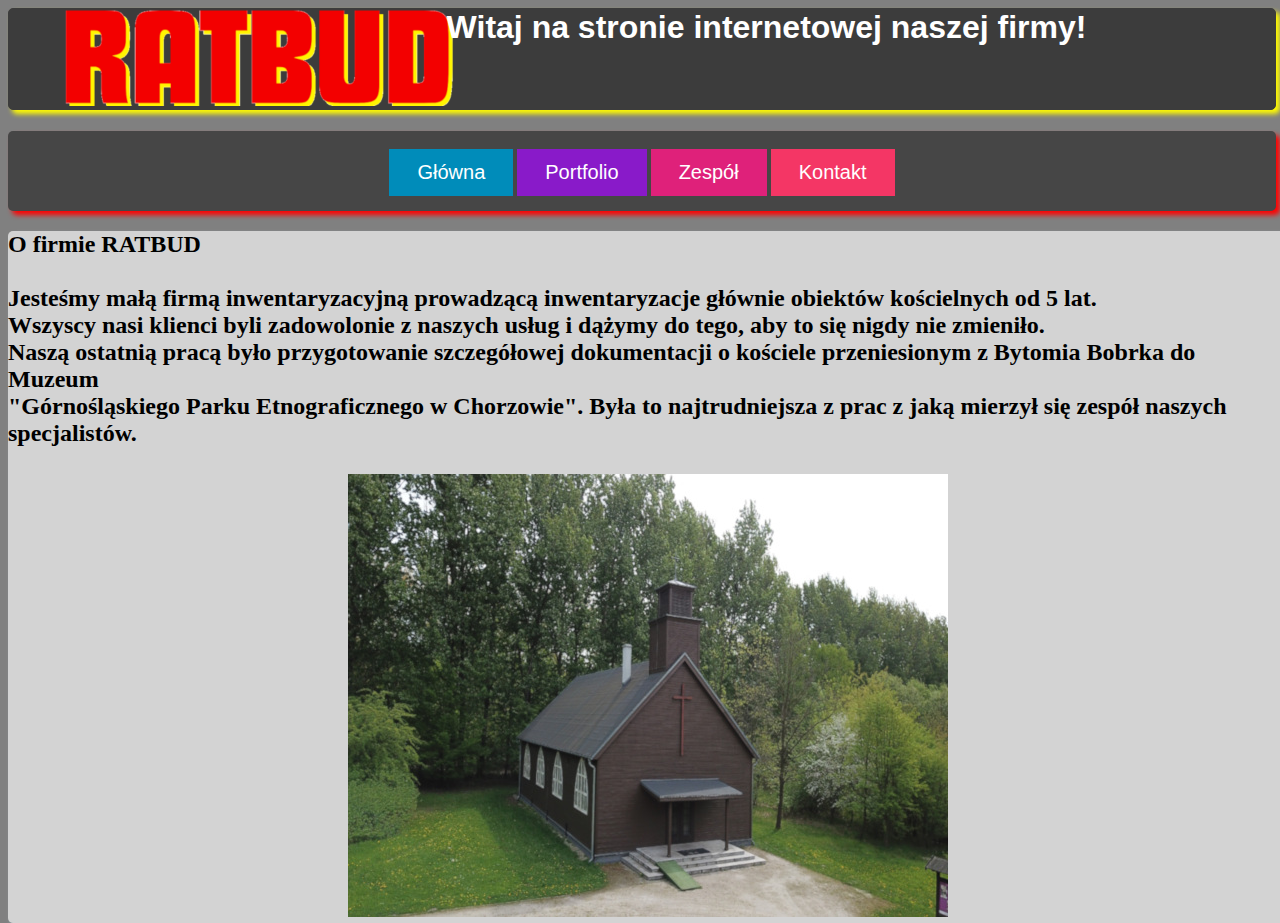
==== index.html @ 02cfb0dc "Add files via upload" ====
<!DOCTYPE html>
<html lang="pl">
<head>
<title> main </title>
<meta charset="UTF-8">
<link rel="stylesheet" href="inwe.css">
</head>
<body>
<div>
    <div class="logo"><img src="adres1.png" alt='' ></div>
<h1 class="baner"> Witaj na stronie internetowej naszej firmy! </h1>



<div class="menu"> 
    <br>
    <button class="button" onclick="window.location.href='index.html';" >Główna</button>
    <button class="button2" onclick="window.location.href='ofer.html';" >Portfolio</button>
    <button class="button3" onclick="window.location.href='zes.html';" >Zespół</button>
    <button class="button4" onclick="window.location.href='kon.html';" >Kontakt</button>
    </div>
<h2 class="main7" > O firmie RATBUD
<div>
<br>Jesteśmy małą firmą inwentaryzacyjną prowadzącą inwentaryzacje głównie obiektów kościelnych od 5 lat. <br>Wszyscy nasi klienci 
byli zadowolonie z naszych usług i dążymy do tego, aby to się nigdy nie zmieniło.
<br> Naszą ostatnią pracą było przygotowanie szczegółowej dokumentacji o kościele przeniesionym
 z Bytomia Bobrka do Muzeum <br>"Górnośląskiego Parku Etnograficznego w Chorzowie". Była to najtrudniejsza z prac z jaką mierzył się zespół naszych specjalistów.</div>
<div class="zdj"><br><img src="kościół przód.JPG" alt=""></div>
</h2>

</div>

</body>
</html>
---- inwe.css ----
body
{
    background-color: gray;
    width: 100%;
    height: 100vh;
    background-size: cover; 
    background-repeat: no-repeat; 

}
.tlo
{
    
    background-color: rgb(14, 103, 177);
    height: 700px;
    width: auto;
    margin: auto;
}
.baner
{
background-color: rgb(60, 60, 60);
border: 1px solid rgb(60, 60, 60);
color: white;
width: auto;
height: 100px;
text-align: center;
margin-top: 5px;

margin-right: 12px;
font-family:'Gill Sans', 'Gill Sans MT', Calibri, 'Trebuchet MS', sans-serif;
border-radius: 5px;
box-shadow: 4px 4px 5px  rgb(255, 251, 0);
font-weight: bold;
}
.menu
{

background-color:rgb(70, 70, 70);
color: rgb(251, 255, 0);
width: auto;
height: 80px;


margin-right: 12px;
margin-top: 5px;
border-radius: 5px;
box-shadow: 4px 4px 5px rgb(255, 0, 0);

text-align: center;
}
.main
{

background-color: lightgray;
color: black ;
width: 500px ;
height: 500px;
margin-right: 12px;
margin-left: 20px;
margin-top: 5px;
border-radius: 5px;
box-shadow: 4px 4px 5px lightblue;
text-align: center
}
.main2
{

background-color: lightgray;
color: black ;
width: 500px ;
height: 330px;
margin: auto;
margin-top: 40px;
border-radius: 5px;
box-shadow: 4px 4px 5px lightblue;
text-align: center
}
.main3
{

background-color: lightgray;
color: black ;
width: 320px ;
height: 500px;
margin: auto;
margin-top: 5px;
border-radius: 5px;
box-shadow: 4px 4px 5px lightblue;
text-align: center
}


    .main6
 {
  background-color: lightgray;
  color: black ;
  width: 1100px;
  height: 440px;
  margin-right: 12px;
  margin-top: 5px;
  border-radius: 5px;
  box-shadow: 4px 4px 5px magenta;
  text-align: center;
  margin: auto;
 }
 .main7
 {
  background-color: lightgray;
  color: black ;
  width: auto ;
  height: auto;
  margin: auto;
  margin-top: 20px;
  border-radius: 5px;
  box-shadow: 4px 4px 5px lightblue;
  text-align: left;
 }
 .main8
 {
background-color: lightgreen;
color: black ;
width: 420px ;
height: 490px;
margin: auto;
margin-top: 5px;
border-radius: 5px;
box-shadow: 4px 4px 5px lightblue;
text-align: center
 }
 .main9
 {
  background-color: lightgreen;
  color: black ;
  width: 420px ;
  height: 500px;
  margin: auto;
  margin-top: 5px;
  border-radius: 5px;
  box-shadow: 4px 4px 5px lightblue;
  text-align: center;
  font-size: medium ;
 }
 .main10
 {
  background-color: lightgreen;
  color: black ;
  width: 420px ;
  height: 510px;
  margin: auto;
  margin-top: 5px;
  border-radius: 5px;
  box-shadow: 4px 4px 5px lightblue;
  text-align: center;
 }
 .main11
 {
  background-color: lightgreen;
  color: black ;
  width: auto ;
  height: 560px;
  margin-right: 12px;
  margin-left: 20px;
  margin-top: 5px;
  border-radius: 5px;
  box-shadow: 4px 4px 5px lightblue;
  text-align: center
 }
 
.button 
{
  background-color: #008CBA; 
  border: none;
  color: white;
  padding: 15px 40px;
  text-align: center;
  text-decoration: none;
  display: inline-block;
  font-size: 20px;
  padding: 12px 28px;

}
.button1
{
  background-color: #f44336; 
  border: none;
  color: white;
  padding: 15px 40px;
  text-align: center;
  text-decoration: none;
  display: inline-block;
  font-size: 20px;
  padding: 12px 28px;

}
.button2
{
  background-color: #891ac9; 
  border: none;
  color: white;
  padding: 15px 40px;
  text-align: center;
  text-decoration: none;
  display: inline-block;
  font-size: 20px;
  padding: 12px 28px;

}

.button3
{
  background-color: #df217a; 
  border: none;
  color: white;
  padding: 15px 40px;
  text-align: center;
  text-decoration: none;
  display: inline-block;
  font-size: 20px;
  padding: 12px 28px;

}

.button4
{
  background-color: #f43665; 
  border: none;
  color: white;
  padding: 15px 40px;
  text-align: center;
  text-decoration: none;
  display: inline-block;
  font-size: 20px;
  padding: 12px 28px;

}
.logo
{
  float: left;
  margin-left: 50px;
  width: 200px;
  height: 80px;
 }
 .list
 {
  text-align: left;
  float: left;
 }
 .list1
 {
  text-align: left;
  float: left;
 }
 .list2
 {
  text-align: left;
  float: left;
 }
 .zdj
 {
  text-align: center;
 }
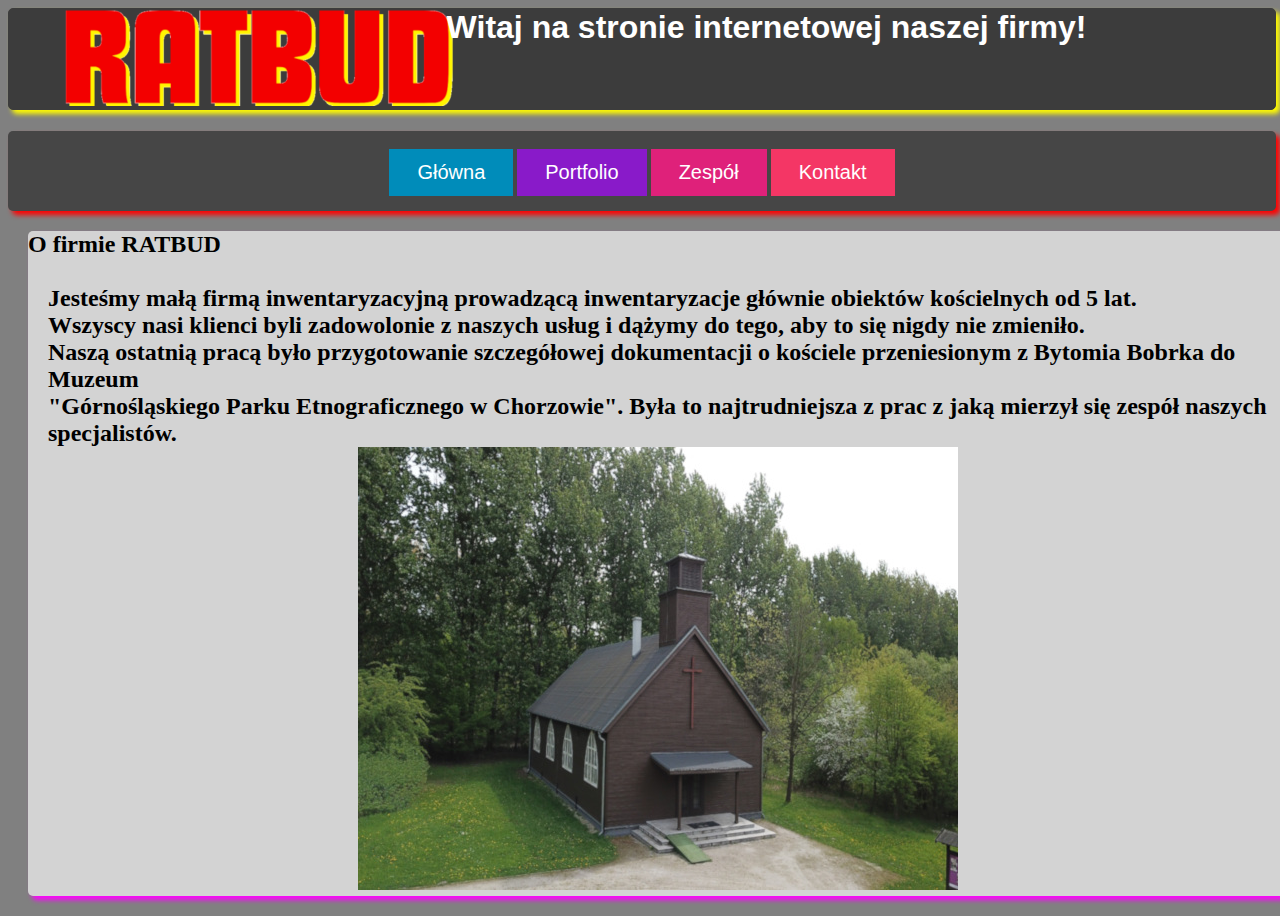
==== commit 539fcb74: "Zmiana druga" ====
--- a/index.html
+++ b/index.html
@@ -1,7 +1,7 @@
 <!DOCTYPE html>
 <html lang="pl">
 <head>
-<title> main </title>
+<title> inwentaryzacjaBytomBobrek </title>
 <meta charset="UTF-8">
 <link rel="stylesheet" href="inwe.css">
 </head>
@@ -15,12 +15,12 @@
 <div class="menu"> 
     <br>
     <button class="button" onclick="window.location.href='index.html';" >Główna</button>
-    <button class="button2" onclick="window.location.href='ofer.html';" >Portfolio</button>
+    <button class="button2" onclick="window.location.href='por.html';" >Portfolio</button>
     <button class="button3" onclick="window.location.href='zes.html';" >Zespół</button>
     <button class="button4" onclick="window.location.href='kon.html';" >Kontakt</button>
     </div>
-<h2 class="main7" > O firmie RATBUD
-<div>
+<h2 class="main7"  > O firmie RATBUD
+<div class="p">
 <br>Jesteśmy małą firmą inwentaryzacyjną prowadzącą inwentaryzacje głównie obiektów kościelnych od 5 lat. <br>Wszyscy nasi klienci 
 byli zadowolonie z naszych usług i dążymy do tego, aby to się nigdy nie zmieniło.
 <br> Naszą ostatnią pracą było przygotowanie szczegółowej dokumentacji o kościele przeniesionym
--- a/inwe.css
+++ b/inwe.css
@@ -71,7 +71,7 @@
 margin: auto;
 margin-top: 40px;
 border-radius: 5px;
-box-shadow: 4px 4px 5px lightblue;
+box-shadow: 4px 4px 5px magenta;
 text-align: center
 }
 .main3
@@ -79,17 +79,15 @@
 
 background-color: lightgray;
 color: black ;
-width: 320px ;
-height: 500px;
+width: 1100px ;
+height: auto;
 margin: auto;
 margin-top: 5px;
 border-radius: 5px;
-box-shadow: 4px 4px 5px lightblue;
+box-shadow: 4px 4px 5px magenta;
 text-align: center
 }
-
-
-    .main6
+.main6
  {
   background-color: lightgray;
   color: black ;
@@ -110,61 +108,12 @@
   height: auto;
   margin: auto;
   margin-top: 20px;
+  margin-left: 20px;
   border-radius: 5px;
-  box-shadow: 4px 4px 5px lightblue;
-  text-align: left;
- }
- .main8
- {
-background-color: lightgreen;
-color: black ;
-width: 420px ;
-height: 490px;
-margin: auto;
-margin-top: 5px;
-border-radius: 5px;
-box-shadow: 4px 4px 5px lightblue;
-text-align: center
- }
- .main9
- {
-  background-color: lightgreen;
-  color: black ;
-  width: 420px ;
-  height: 500px;
-  margin: auto;
-  margin-top: 5px;
-  border-radius: 5px;
-  box-shadow: 4px 4px 5px lightblue;
-  text-align: center;
-  font-size: medium ;
- }
- .main10
- {
-  background-color: lightgreen;
-  color: black ;
-  width: 420px ;
-  height: 510px;
-  margin: auto;
-  margin-top: 5px;
-  border-radius: 5px;
-  box-shadow: 4px 4px 5px lightblue;
-  text-align: center;
- }
- .main11
- {
-  background-color: lightgreen;
-  color: black ;
-  width: auto ;
-  height: 560px;
-  margin-right: 12px;
-  margin-left: 20px;
-  margin-top: 5px;
-  border-radius: 5px;
-  box-shadow: 4px 4px 5px lightblue;
-  text-align: center
- }
- 
+  box-shadow: 4px 4px 5px magenta;
+  text-align: left;
+ }
+
 .button 
 {
   background-color: #008CBA; 
@@ -204,7 +153,6 @@
   padding: 12px 28px;
 
 }
-
 .button3
 {
   background-color: #df217a; 
@@ -218,7 +166,6 @@
   padding: 12px 28px;
 
 }
-
 .button4
 {
   background-color: #f43665; 
@@ -257,4 +204,16 @@
  .zdj
  {
   text-align: center;
- }+ }
+ .p
+ {
+  float: left;
+  text-align: left;
+  margin-left: 20px;
+ }
+ .por
+ {
+  text-align: right;
+  margin-right: 30px;
+ }
+ 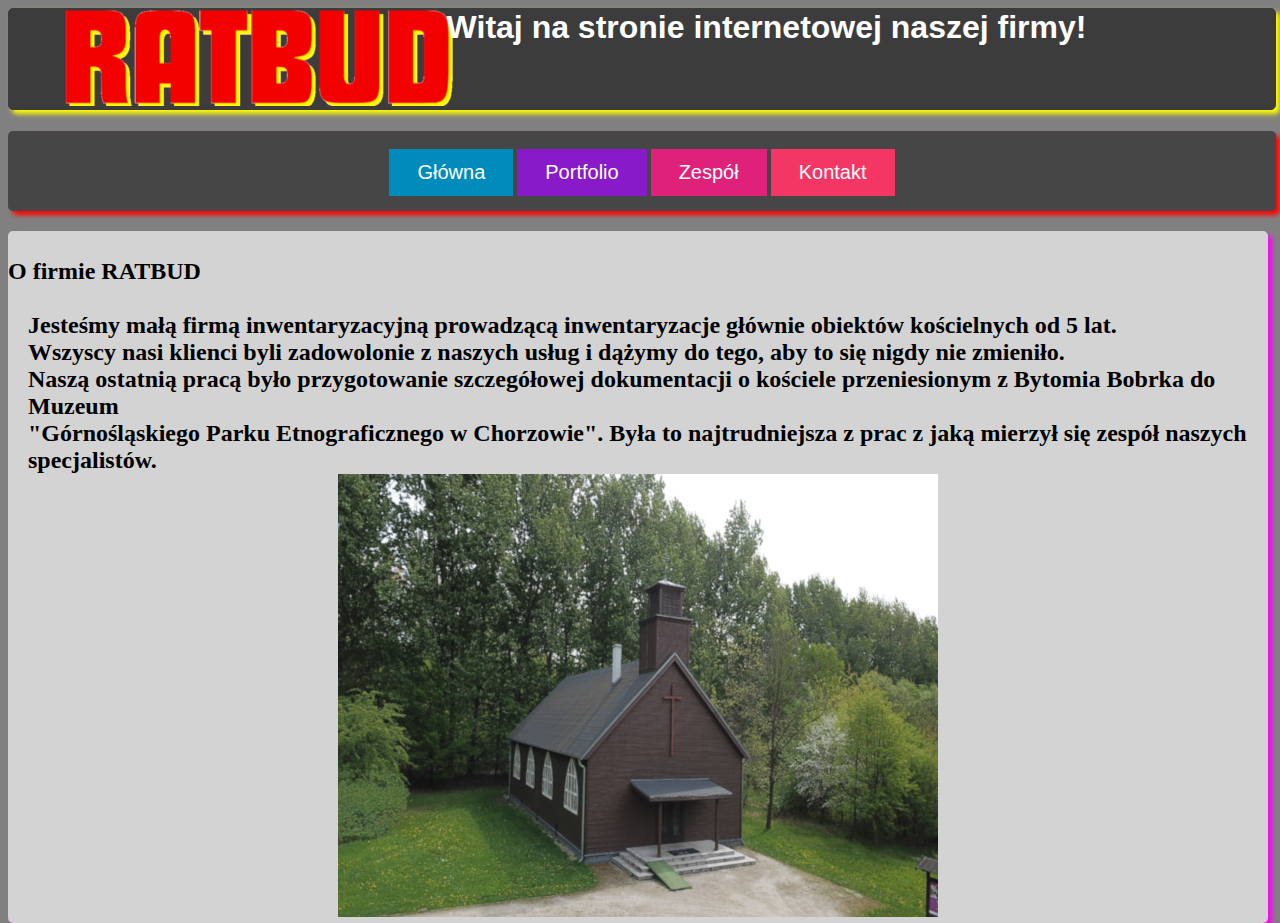
==== commit 5e35f5fc: "Update index.html" ====
--- a/index.html
+++ b/index.html
@@ -19,7 +19,7 @@
     <button class="button3" onclick="window.location.href='zes.html';" >Zespół</button>
     <button class="button4" onclick="window.location.href='kon.html';" >Kontakt</button>
     </div>
-<h2 class="main7"  > O firmie RATBUD
+<div class="main7"  ><h2><br> O firmie RATBUD
 <div class="p">
 <br>Jesteśmy małą firmą inwentaryzacyjną prowadzącą inwentaryzacje głównie obiektów kościelnych od 5 lat. <br>Wszyscy nasi klienci 
 byli zadowolonie z naszych usług i dążymy do tego, aby to się nigdy nie zmieniło.
@@ -27,6 +27,7 @@
  z Bytomia Bobrka do Muzeum <br>"Górnośląskiego Parku Etnograficznego w Chorzowie". Była to najtrudniejsza z prac z jaką mierzył się zespół naszych specjalistów.</div>
 <div class="zdj"><br><img src="kościół przód.JPG" alt=""></div>
 </h2>
+</div>
 
 </div>
 
--- a/inwe.css
+++ b/inwe.css
@@ -108,7 +108,7 @@
   height: auto;
   margin: auto;
   margin-top: 20px;
-  margin-left: 20px;
+  margin-right: 20px;
   border-radius: 5px;
   box-shadow: 4px 4px 5px magenta;
   text-align: left;
@@ -216,4 +216,4 @@
   text-align: right;
   margin-right: 30px;
  }
- + 
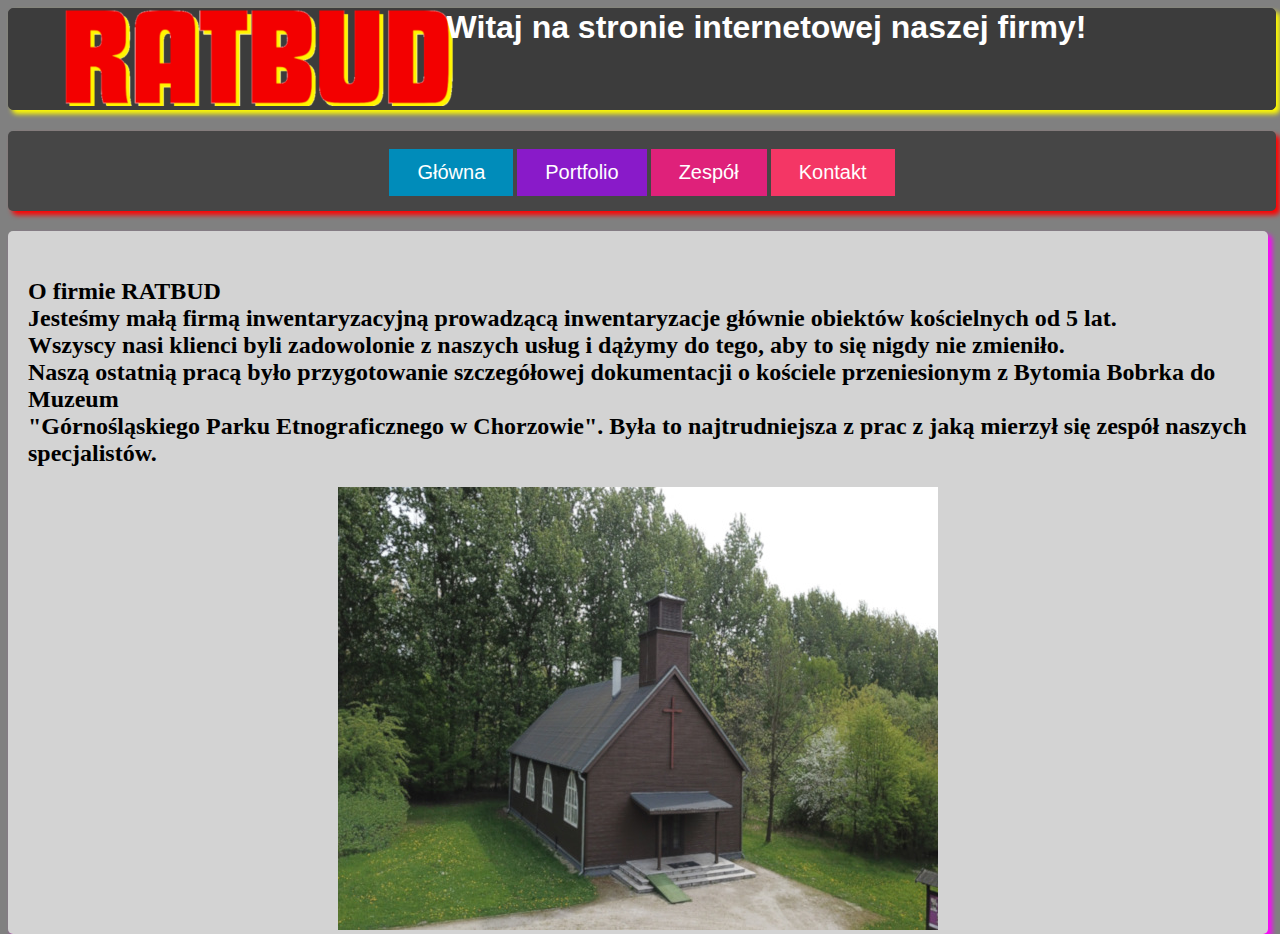
==== commit faf094f7: "Update index.html" ====
--- a/index.html
+++ b/index.html
@@ -19,8 +19,9 @@
     <button class="button3" onclick="window.location.href='zes.html';" >Zespół</button>
     <button class="button4" onclick="window.location.href='kon.html';" >Kontakt</button>
     </div>
-<div class="main7"  ><h2><br> O firmie RATBUD
+<div class="main7"  >
 <div class="p">
+<h2><br> O firmie RATBUD
 <br>Jesteśmy małą firmą inwentaryzacyjną prowadzącą inwentaryzacje głównie obiektów kościelnych od 5 lat. <br>Wszyscy nasi klienci 
 byli zadowolonie z naszych usług i dążymy do tego, aby to się nigdy nie zmieniło.
 <br> Naszą ostatnią pracą było przygotowanie szczegółowej dokumentacji o kościele przeniesionym
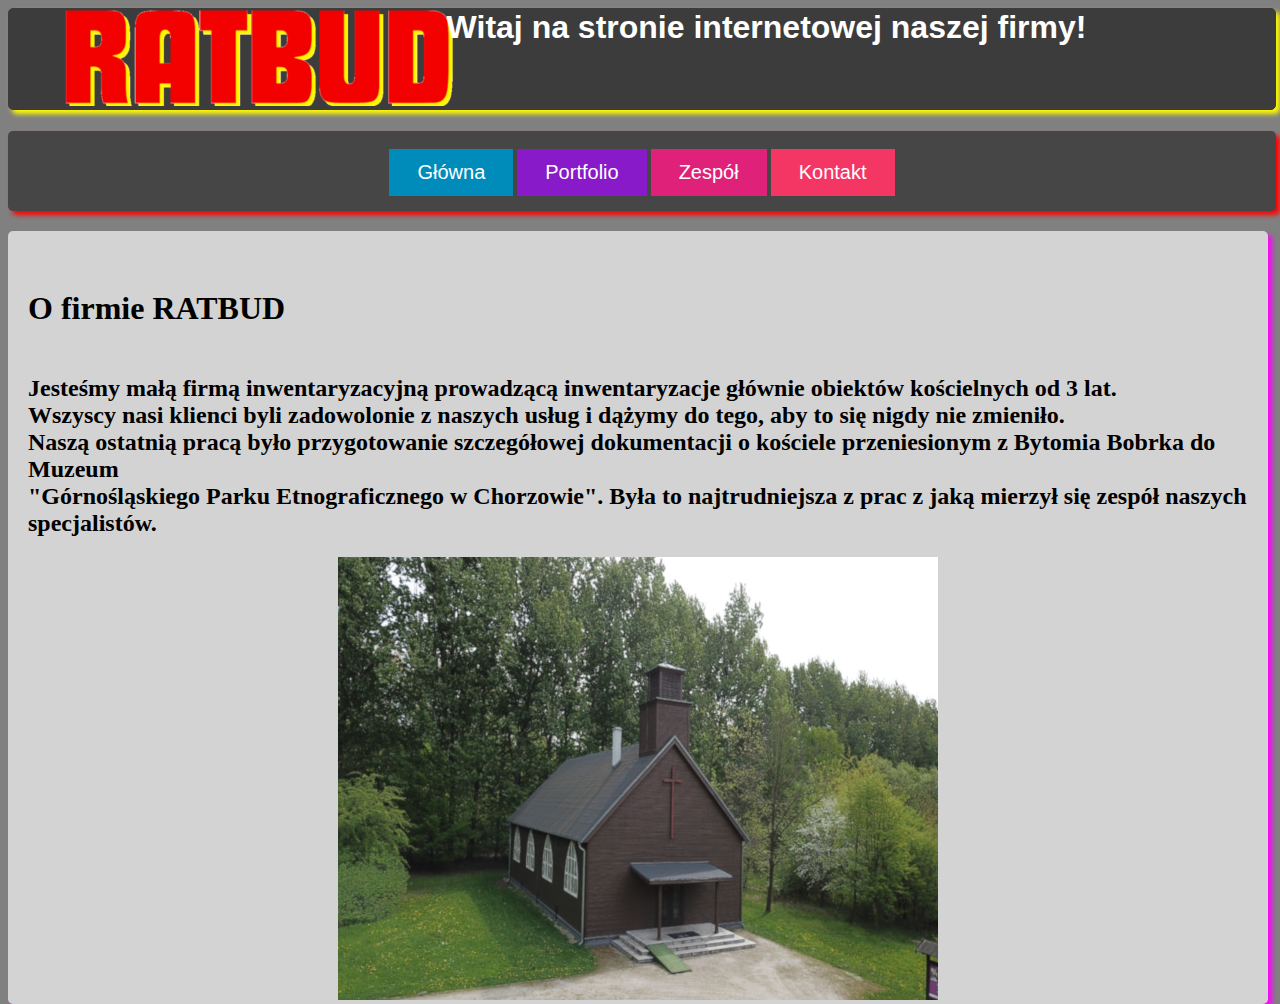
==== commit 746aed36: "Update index.html" ====
--- a/index.html
+++ b/index.html
@@ -21,8 +21,8 @@
     </div>
 <div class="main7"  >
 <div class="p">
-<h2><br> O firmie RATBUD
-<br>Jesteśmy małą firmą inwentaryzacyjną prowadzącą inwentaryzacje głównie obiektów kościelnych od 5 lat. <br>Wszyscy nasi klienci 
+<h1><br> O firmie RATBUD</h1><h2>
+<br>Jesteśmy małą firmą inwentaryzacyjną prowadzącą inwentaryzacje głównie obiektów kościelnych od 3 lat. <br>Wszyscy nasi klienci 
 byli zadowolonie z naszych usług i dążymy do tego, aby to się nigdy nie zmieniło.
 <br> Naszą ostatnią pracą było przygotowanie szczegółowej dokumentacji o kościele przeniesionym
  z Bytomia Bobrka do Muzeum <br>"Górnośląskiego Parku Etnograficznego w Chorzowie". Była to najtrudniejsza z prac z jaką mierzył się zespół naszych specjalistów.</div>
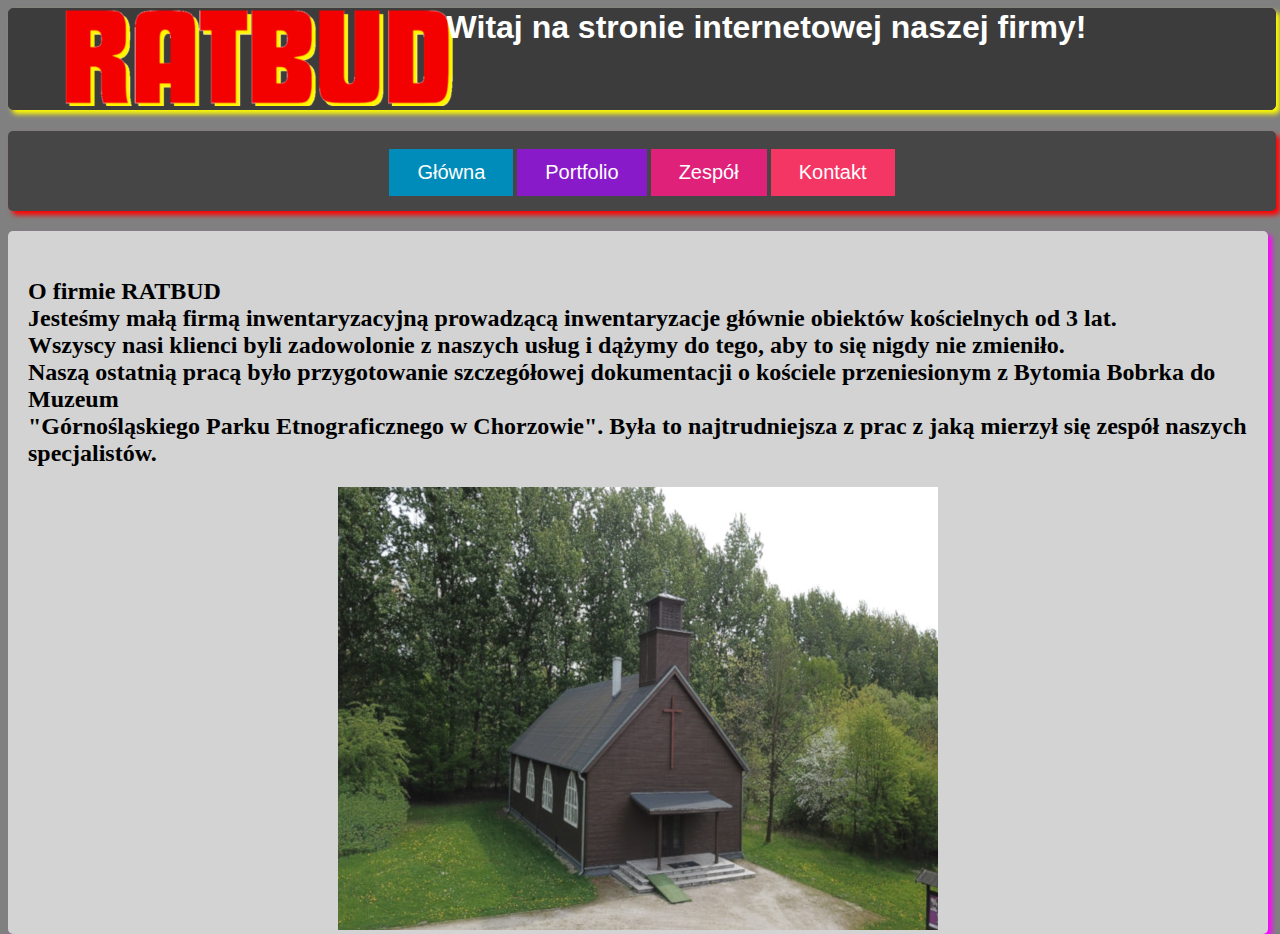
==== commit 884353d4: "Update index.html" ====
--- a/index.html
+++ b/index.html
@@ -21,7 +21,7 @@
     </div>
 <div class="main7"  >
 <div class="p">
-<h1><br> O firmie RATBUD</h1><h2>
+<h2><br> O firmie RATBUD
 <br>Jesteśmy małą firmą inwentaryzacyjną prowadzącą inwentaryzacje głównie obiektów kościelnych od 3 lat. <br>Wszyscy nasi klienci 
 byli zadowolonie z naszych usług i dążymy do tego, aby to się nigdy nie zmieniło.
 <br> Naszą ostatnią pracą było przygotowanie szczegółowej dokumentacji o kościele przeniesionym
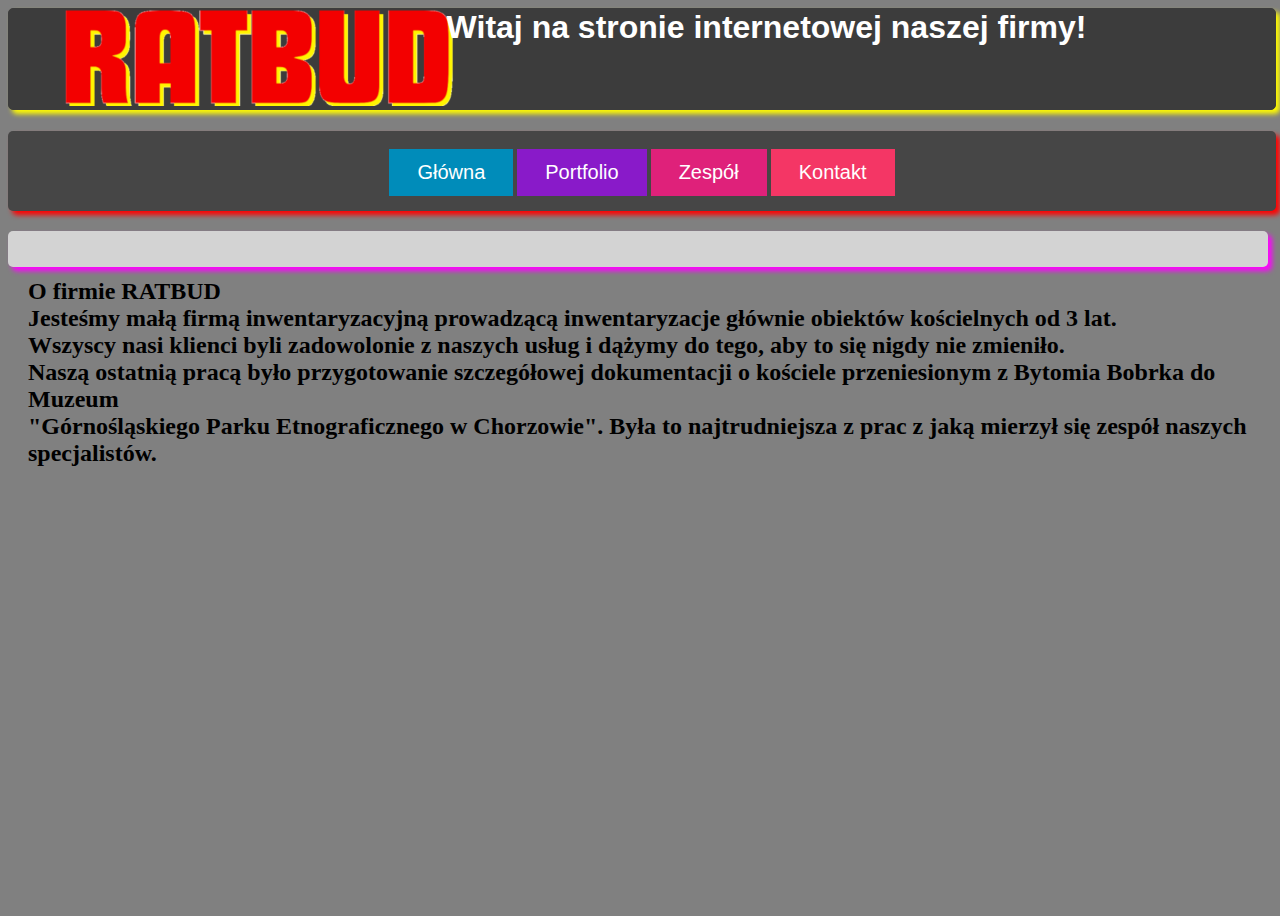
==== commit 2d8685f7: "Update index.html" ====
--- a/index.html
+++ b/index.html
@@ -26,7 +26,7 @@
 byli zadowolonie z naszych usług i dążymy do tego, aby to się nigdy nie zmieniło.
 <br> Naszą ostatnią pracą było przygotowanie szczegółowej dokumentacji o kościele przeniesionym
  z Bytomia Bobrka do Muzeum <br>"Górnośląskiego Parku Etnograficznego w Chorzowie". Była to najtrudniejsza z prac z jaką mierzył się zespół naszych specjalistów.</div>
-<div class="zdj"><br><img src="kościół przód.JPG" alt=""></div>
+<div class="zdj"><br><img src="rbstr.png" alt=""></div>
 </h2>
 </div>
 
